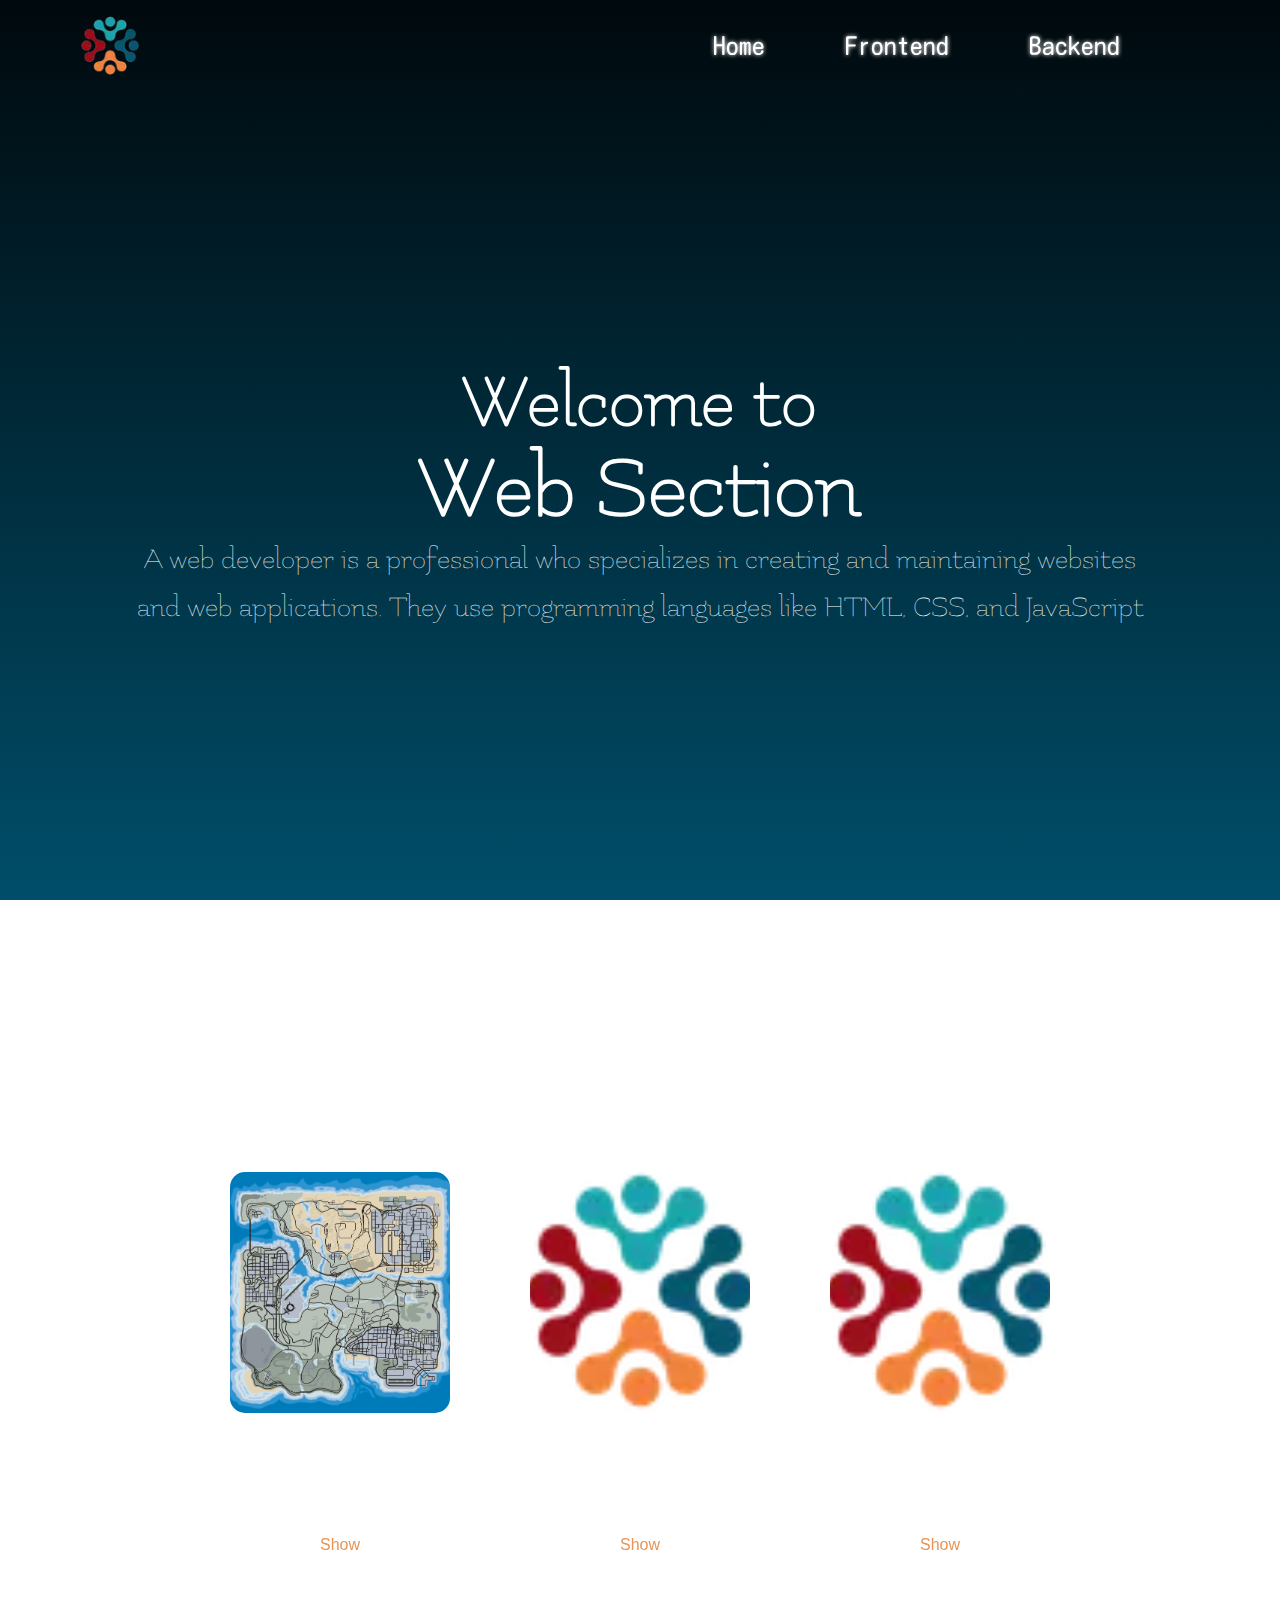
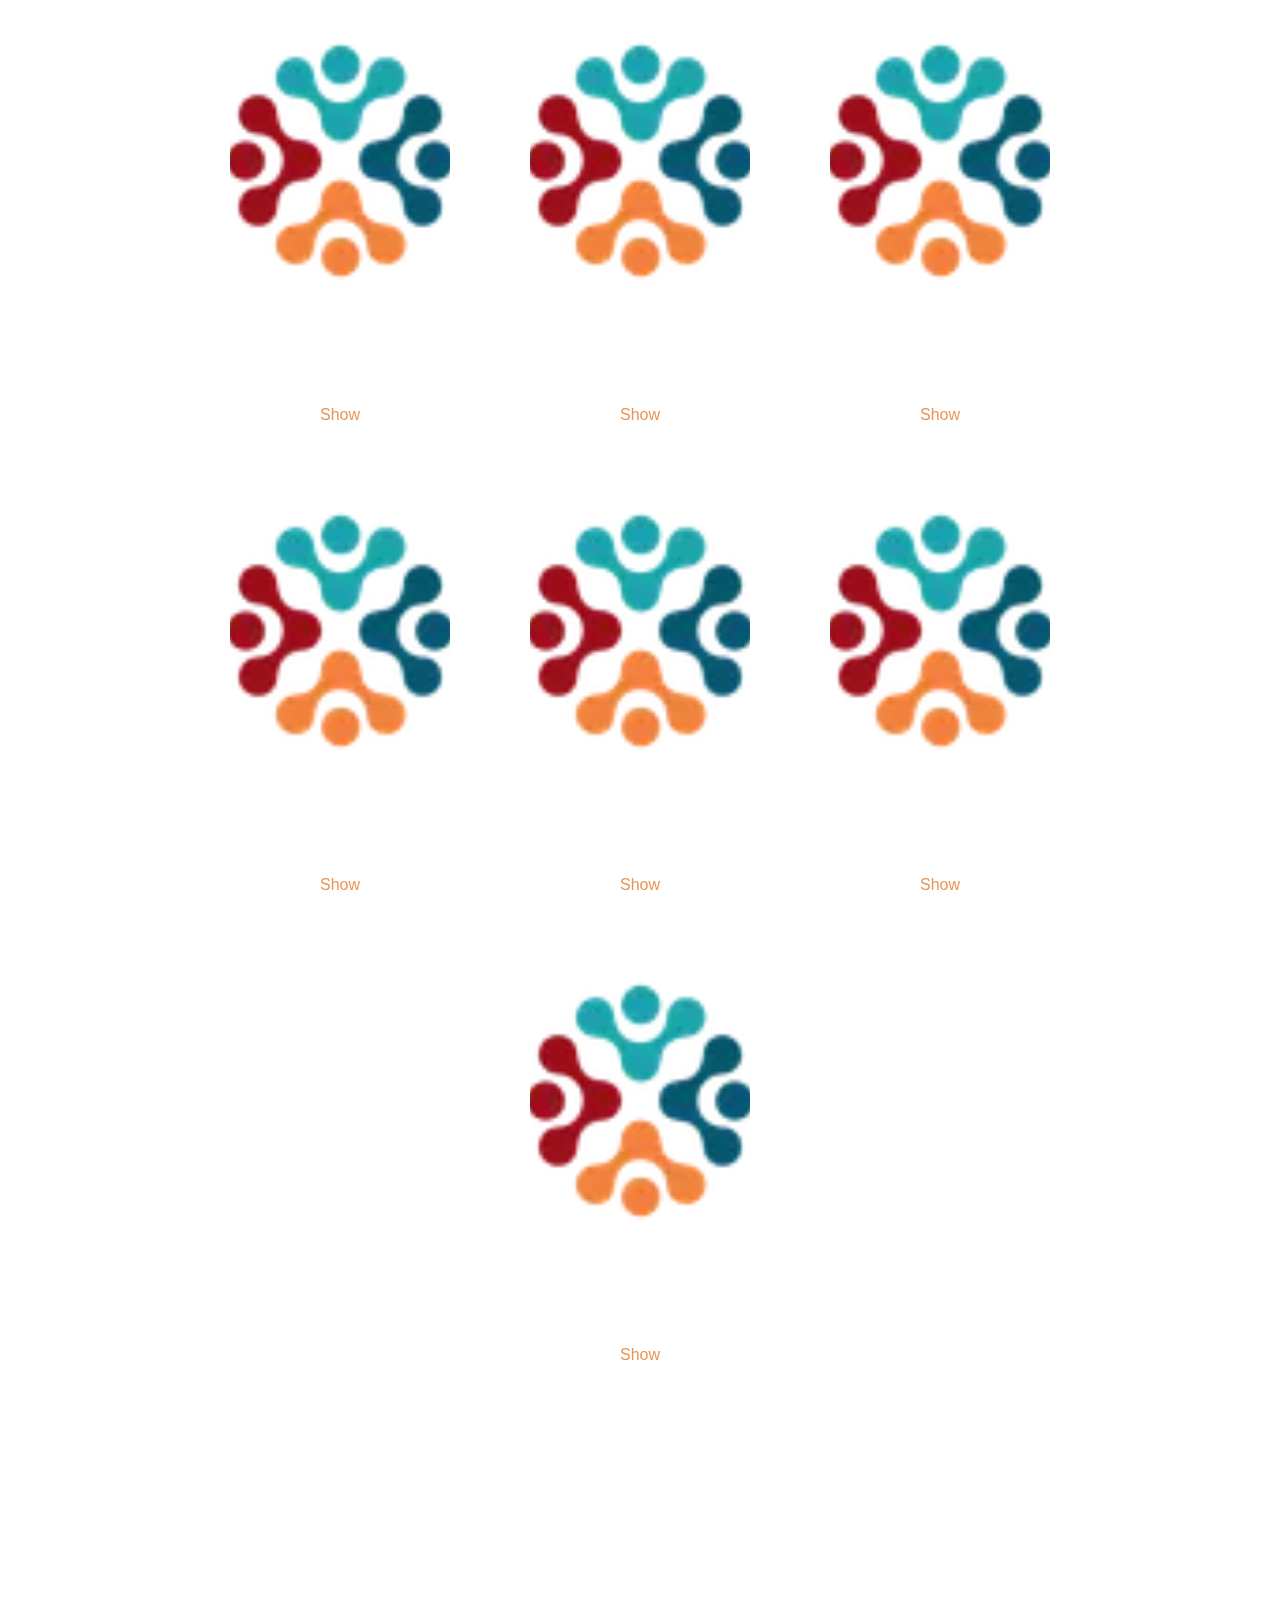
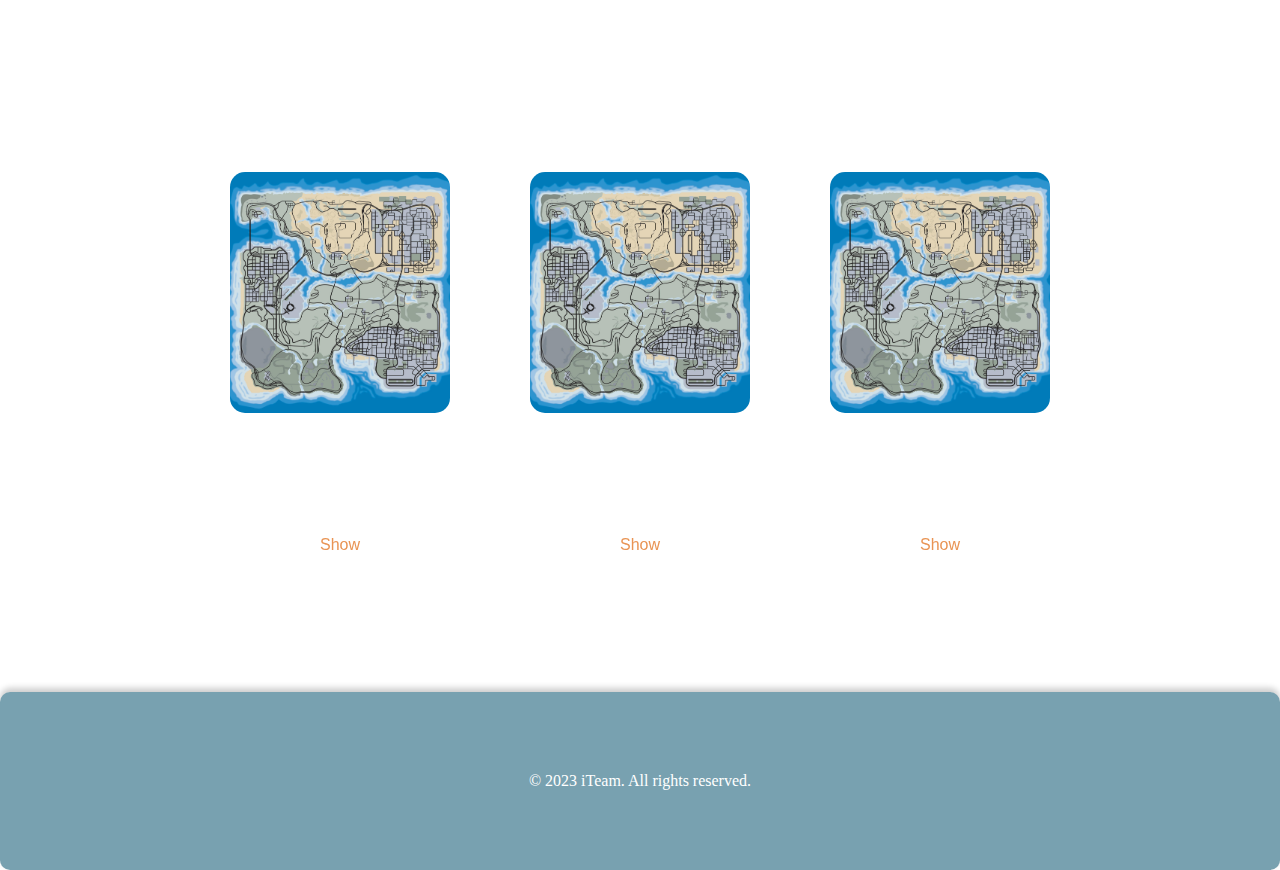
==== index.html @ e4ead11f "add files" ====
<!DOCTYPE html>
<html lang="en">
<head>
    <meta charset="UTF-8">
    <meta name="viewport" content="width=device-width, initial-scale=1.0">
    <title>Document</title>
    <link rel="stylesheet" href="style.css">
</head>
<body>
    <!--alakawi-->
    <header>
        <img src="img/logo.webp" alt="logo">
        <nav>
            <ul>
                <li><a href="#">Home</a></li>
                <li><a href="#">Frontend</a></li>
                <li><a href="#">Backend</a></li>
            </ul>
        </nav>
    </header>
    <main>
        <section class="hero">
            <h2>Welcome to </h2>
            <h1> Web Section </h1>
            <p>A web developer is a professional who specializes in creating and maintaining websites and web applications. They use programming languages like HTML, CSS, and JavaScript </p>
        </section>
        <section class="tasks">
            <h1>Tasks of iTeam members</h1>
            <div class="cards">
                <div class="card">
                    <img src="img/gta_sa_map_by_pavlo445_dgjw54e-fullview.jpg" alt="html">
                   <h1>HTML</h1>
                    <button>Show</button>
                </div>
                <div class="card">
                    <img src="img/logo.webp" alt="css">
                    <h1>CSS</h1>
                    <button>Show</button>
                </div>
                <div class="card">
                    <img src="img/logo.webp" alt="js">
                    <h1>JS</h1>
                    <button>Show</button>
                </div>
                <div class="card">
                    <img src="img/logo.webp" alt="js">
                    <h1>JS</h1>
                    <button>Show</button>
                </div>
                <div class="card">
                    <img src="img/logo.webp" alt="js">
                    <h1>JS</h1>
                    <button>Show</button>
                </div>
                <div class="card">
                    <img src="img/logo.webp" alt="js">
                    <h1>JS</h1>
                    <button>Show</button>
                </div>
                <div class="card">
                    <img src="img/logo.webp" alt="js">
                    <h1>JS</h1>
                    <button>Show</button>
                </div>
                <div class="card">
                    <img src="img/logo.webp" alt="js">
                    <h1>JS</h1>
                    <button>Show</button>
                </div>
                <div class="card">
                    <img src="img/logo.webp" alt="js">
                    <h1>JS</h1>
                    <button>Show</button>
                </div>
                <div class="card">
                    <img src="img/logo.webp" alt="js">
                    <h1>JS</h1>
                    <button>Show</button>
                </div>
            </div>
        </section>
        <section class="tasks">
            <h1>Tools</h1>
            <div class="cards">
                <div class="card">
                    <img src="img/gta_sa_map_by_pavlo445_dgjw54e-fullview.jpg" alt="html">
                   <h1>HTML</h1>
                    <button>Show</button>
                </div>
                <div class="card">
                    <img src="img/gta_sa_map_by_pavlo445_dgjw54e-fullview.jpg" alt="html">
                   <h1>HTML</h1>
                    <button>Show</button>
                </div>
              
                <div class="card">
                    <img src="img/gta_sa_map_by_pavlo445_dgjw54e-fullview.jpg" alt="html">
                   <h1>HTML</h1>
                    <button>Show</button>
                </div>
            </div>
        </section>
    </main>
<!--safa-->


    <footer>
        <p>&copy; 2023 iTeam. All rights reserved.</p>
    </footer>
</body>
</html>
---- style.css ----
@font-face {
    font-family: 'KosugiMaru'; 
    src: url('font/Kosugi_Maru/KosugiMaru-Regular.ttf') format('truetype');
}
@font-face {
    font-family: 'Flamenco'; 
    src: url('font/Flamenco/Flamenco-Light.ttf') format('truetype');
}
* {
    margin: 0;
    padding: 0;
    box-sizing: border-box;
}
body {
    background: linear-gradient(to bottom, #00090D, #004E6A);
    min-height: 100vh;
    background-attachment: fixed;
}
header {
    display: flex;
    justify-content: space-between;
    align-items: center;
    padding: 1rem 5rem;   
}

header img {
    width: 60px;
}
nav ul {
    list-style: none;
    display: flex;
}
nav li {
    margin-right: 80px;
}
nav ul li a {
    font-family: 'KosugiMaru', sans-serif;
    text-decoration: none;
    color: #fff;
    font-size: clamp(18px, 2.5vw, 25px);
    filter: drop-shadow(0 0 2px #ffffff);
    transition: all 0.3s ease-in-out;
}
nav ul li a:hover {

    color: #E99454;
    filter: drop-shadow(0 0 2px #E99454);
}
.hero {
    position: relative;
    height: 90vh;
    display: flex;
    flex-direction: column;
    justify-content: center;
    align-items: center;
    text-align: center;
    animation: smoothAnimation 1s ease-in-out;
}

.hero h2 {
    font-family: 'Flamenco', sans-serif;
    font-size: clamp(40px, 6vw, 80px);
    color: #fff;
}
.hero h1 {
    font-family: 'Flamenco', sans-serif;
    font-size: clamp(50px, 7vw, 100px);
    color: #fff;
}
.hero p {
    font-size: clamp(16px, 3vw, 30px);
    max-width: 80%; 
    margin: 0 auto; 
    font-family: 'Flamenco', sans-serif;
    color: #fff;
    line-height: 1.6;
}
.tasks{
    padding: 100px;
}
.tasks h1 {
    padding: 30px;
    text-align: center;
    font-family: 'Flamenco', sans-serif;
    font-size: clamp(40px, 6vw, 80px);
    color: #fff;
}

.cards {
    display: flex;
    flex-wrap: wrap;
    justify-content: center;
    gap: 20px;
}
.card {
    width: 280px;
    height: 450px;
    background: rgba(255, 255, 255, 0.222);
    border-radius: 20px;
    box-shadow: 0 0px 10px #ffffff;
    backdrop-filter: blur(10px);
    display: flex;
    flex-direction: column;
    justify-content: space-between;
    align-items: center;
    padding: 30px;
    text-align: center;
    position: relative;
    overflow: hidden;
}

.card img {
    width: 100%;
    height: 300px;
    border-radius: 15px;
    object-fit: cover;
    z-index: 1;
}
.card h1{
    font-family: 'Flamenco', sans-serif;
    font-size: clamp(20px, 3vw, 30px);
    color: #fff;
}
.card button {
    margin-top: 20px;
    font-family: 'Lucida Sans', 'Lucida Sans Regular', 'Lucida Grande', 'Lucida Sans Unicode', Geneva, Verdana, sans-serif;
    padding: 12px 30px;
    background: #fff;
    color: #E99454;
    border: none;
    border-radius: 30px;
    font-size: 1rem;
    cursor: pointer;
    z-index: 1;
    transition: transform 0.3s ease, box-shadow 0.3s ease;
    position: relative;
    overflow: hidden;
    transition: all 0.3s ease-in-out;
}
.card button:hover {
    background-color: #E99454;
    color: #fff;
    transform: scale(1.1);
    box-shadow: 0 8px 20px #E99454;
}
footer {
    border-radius: 10px;
    background-color: #004e6a87;
    color: #ffffff;
    text-align: center;
    padding: 5rem;
    box-shadow: 0 -4px 6px rgba(0, 0, 0, 0.2);
}
@media (max-width: 768px) {
    header {
        padding: 1rem 2rem;
    }
    nav ul {
        flex-direction: column;
        align-items: center;
    }
    nav li {
        margin-bottom: 10px;
    }
    .hero p {
        max-width: 90%;
    }
}
@keyframes smoothAnimation {
    0% {
bottom:50px;        
        opacity: 0;
    }
    100% {
        bottom: 0;
        opacity: 1;
    }
}
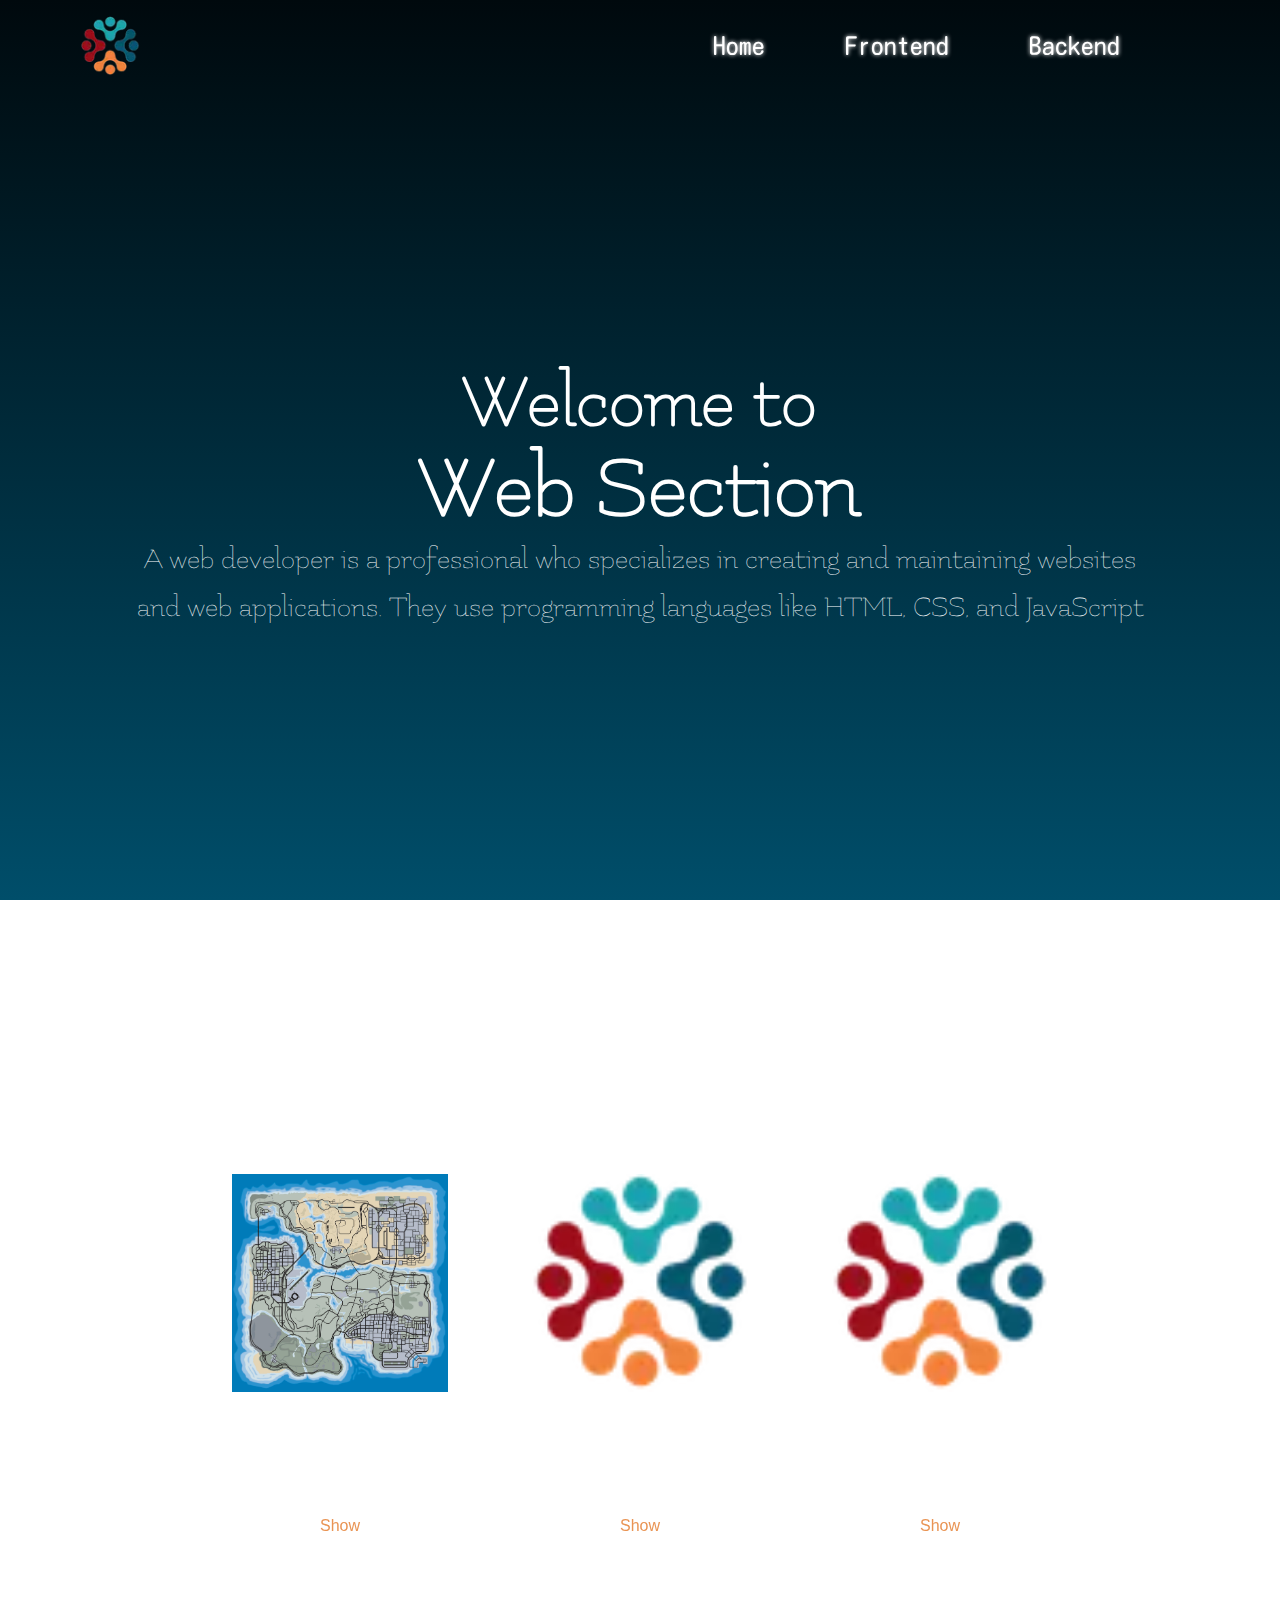
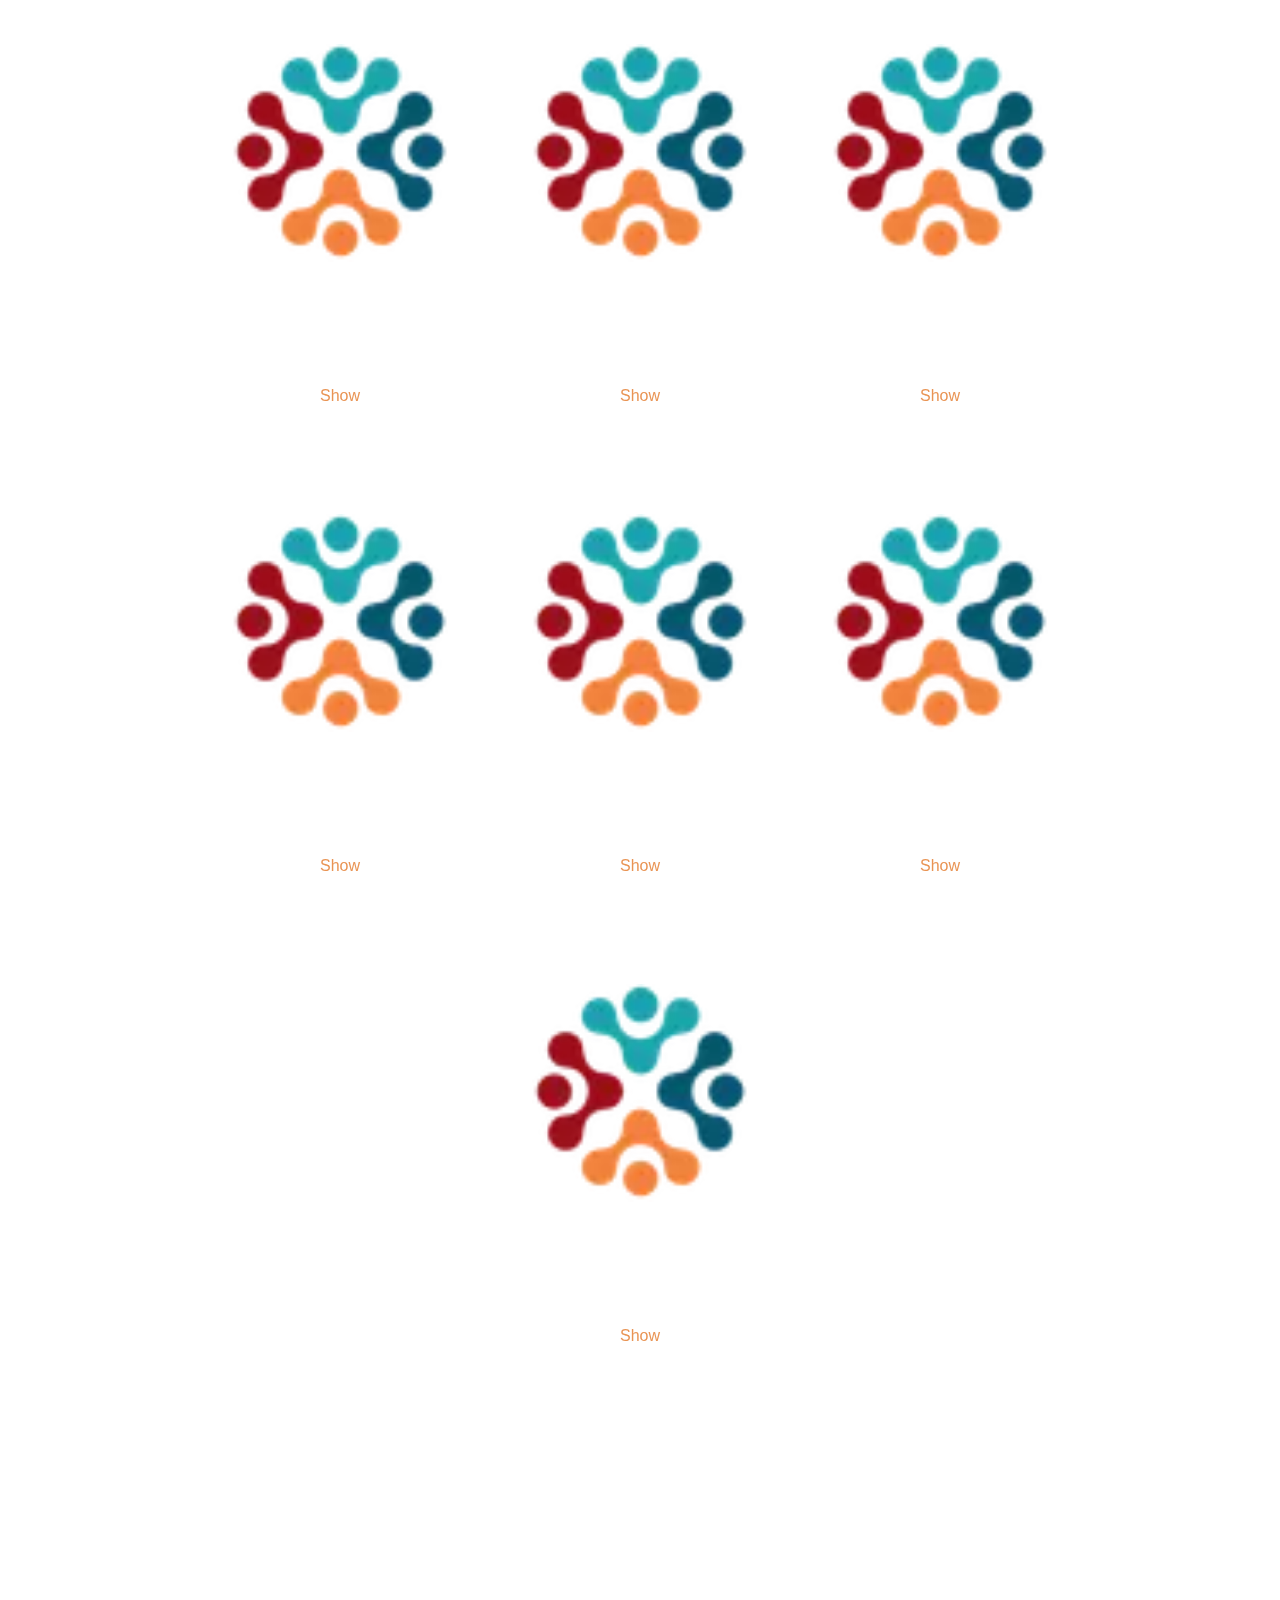
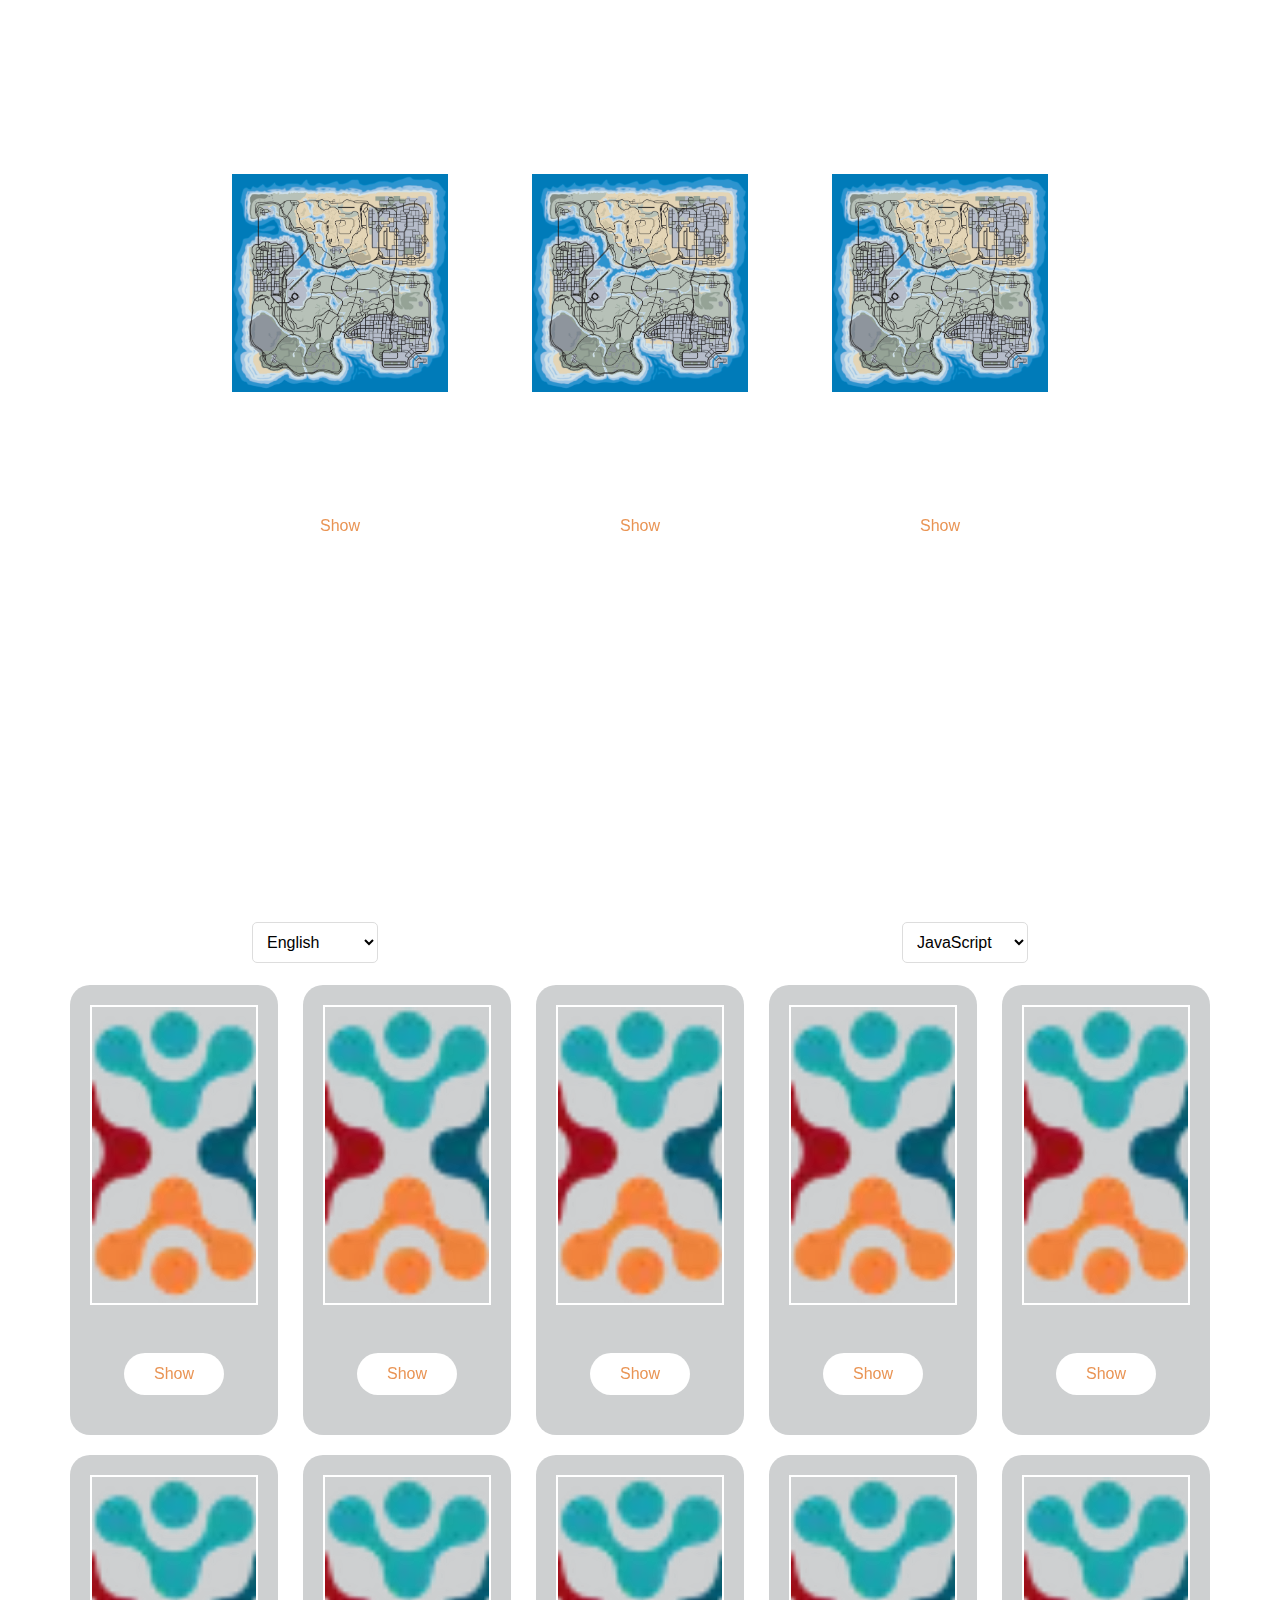
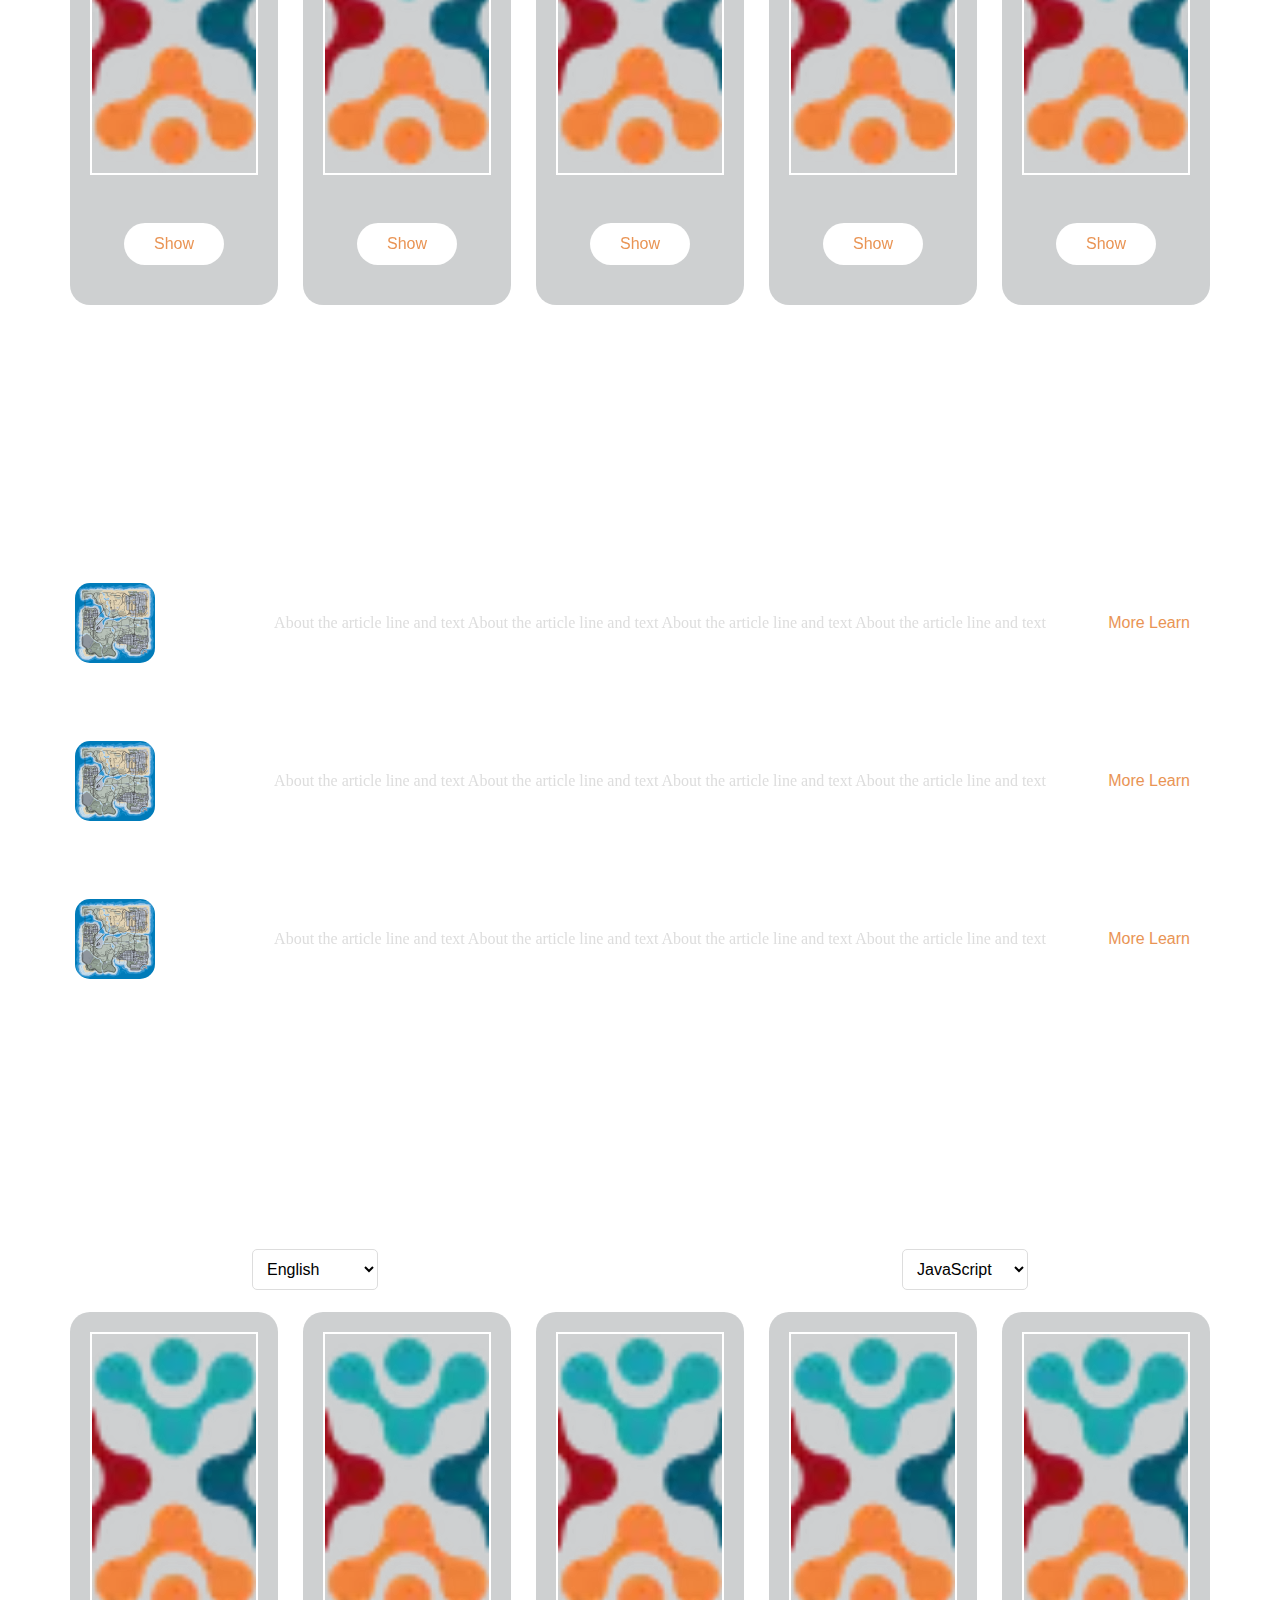
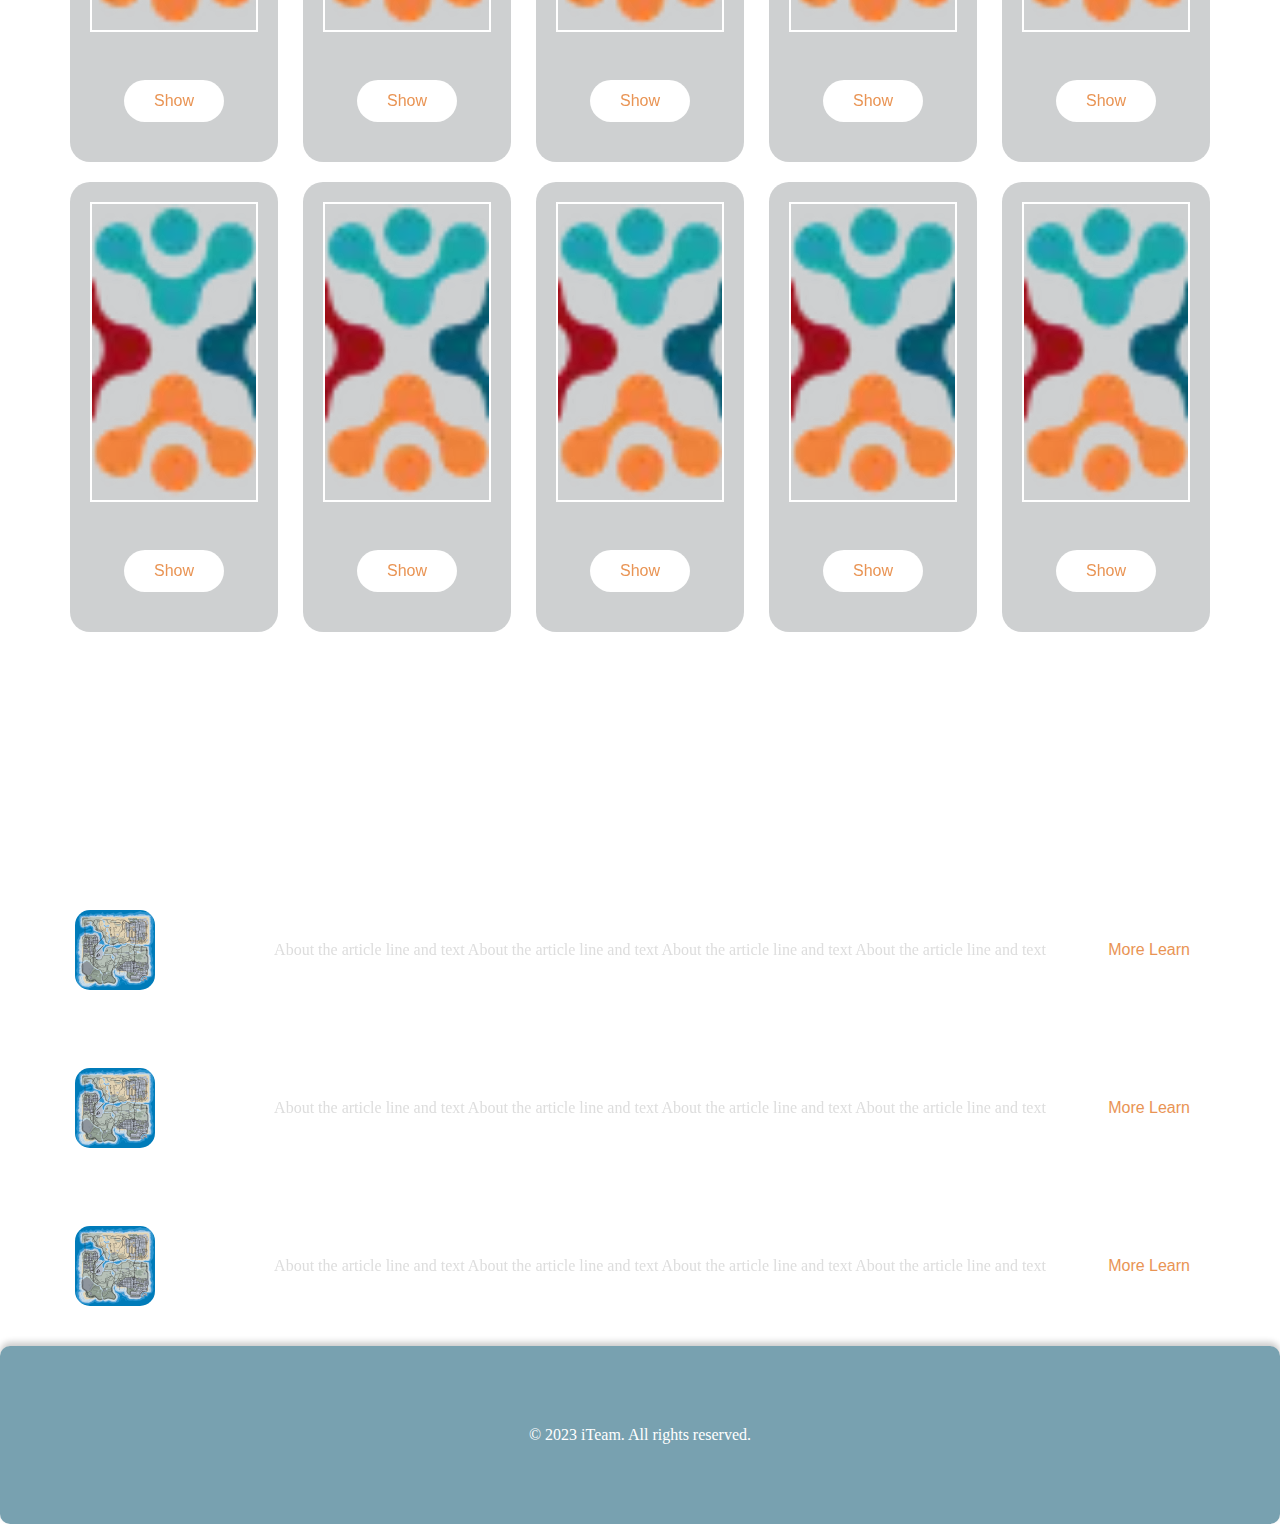
==== commit c2e9e85a: "add a section front and backend" ====
--- a/index.html
+++ b/index.html
@@ -13,8 +13,8 @@
         <nav>
             <ul>
                 <li><a href="#">Home</a></li>
-                <li><a href="#">Frontend</a></li>
-                <li><a href="#">Backend</a></li>
+                <li><a href="#frontend">Frontend</a></li>
+                <li><a href="#Backend">Backend</a></li>
             </ul>
         </nav>
     </header>
@@ -102,6 +102,202 @@
         </section>
     </main>
 <!--safa-->
+<section class="frontend-section" id="frontend">
+    <h1>Frontend learning resources</h1>
+    <div class="multiple-choice">
+        <div class="choice left">
+            <select id="language" name="language">
+                <option value="english">English</option>
+                <option value="arabic">عربي</option>
+            </select>
+        </div>
+        <div class="choice right">
+            <select id="technology" name="technology">
+                <option value="javascript">JavaScript</option>
+                <option value="html">HTML</option>
+                <option value="css">CSS</option>
+                <option value="react">React</option>
+            </select>
+        </div>
+    </div>
+    
+    <div class="cards">
+        <div class="card">
+            <img src="img/logo.webp" alt="html">
+            <button>Show</button>
+        </div>
+        <div class="card">
+            <img src="img/logo.webp" alt="css">
+            <button>Show</button>
+        </div>
+        <div class="card">
+            <img src="img/logo.webp" alt="js">
+            <button>Show</button>
+        </div>
+        <div class="card">
+            <img src="img/logo.webp" alt="react">
+            <button>Show</button>
+        </div>
+        <div class="card">
+            <img src="img/logo.webp" alt="vue">
+            <button>Show</button>
+        </div>
+        <div class="card">
+            <img src="img/logo.webp" alt="angular">
+            <button>Show</button>
+        </div>
+        <div class="card">
+            <img src="img/logo.webp" alt="typescript">
+            <button>Show</button>
+        </div>
+        <div class="card">
+            <img src="img/logo.webp" alt="sass">
+            <button>Show</button>
+        </div>
+        <div class="card">
+            <img src="img/logo.webp" alt="nodejs">
+            <button>Show</button>
+        </div>
+        <div class="card">
+            <img src="img/logo.webp" alt="webpack">
+            <button>Show</button>
+        </div>
+    </div>
+</section>
+ 
+
+<section  class="frontend-part2">
+    <h1>Articles about Frontend</h1>
+    
+    <div class="cards">
+        <div class="carde">
+            <div class="cardd">
+                <img src="img/gta_sa_map_by_pavlo445_dgjw54e-fullview.jpg" alt="html">
+               <h1>Artical name</h1>
+               <p>About the article line and text About the article line and text About the article line and text About the article line and text</p>
+
+               <button>More Learn</button>
+            </div> 
+        <br>
+            <div class="cardd">
+                <img src="img/gta_sa_map_by_pavlo445_dgjw54e-fullview.jpg" alt="html">
+                <h1>Artical name</h1>
+                <p>About the article line and text About the article line and text About the article line and text About the article line and text</p>
+ 
+                <button>More Learn</button>
+            </div> 
+            <br>
+            <div class="cardd">
+                <img src="img/gta_sa_map_by_pavlo445_dgjw54e-fullview.jpg" alt="html">
+                <h1>Artical name</h1>
+                <p>About the article line and text About the article line and text About the article line and text About the article line and text</p>
+ 
+                <button>More Learn</button>
+            </div> 
+    </section>
+              
+ 
+
+<!--backeng -->
+<section class="frontend-section" id="Backend">
+    <h1>backend learning resources</h1>
+    <div class="multiple-choice">
+        <div class="choice left">
+            <select id="language" name="language">
+                <option value="english">English</option>
+                <option value="arabic">عربي</option>
+            </select>
+        </div>
+        <div class="choice right">
+            <select id="technology" name="technology">
+                <option value="javascript">JavaScript</option>
+                <option value="html">HTML</option>
+                <option value="css">CSS</option>
+                <option value="react">React</option>
+            </select>
+        </div>
+    </div>
+    
+    <div class="cards">
+        <div class="card">
+            <img src="img/logo.webp" alt="html">
+            <button>Show</button>
+        </div>
+        <div class="card">
+            <img src="img/logo.webp" alt="css">
+            <button>Show</button>
+        </div>
+        <div class="card">
+            <img src="img/logo.webp" alt="js">
+            <button>Show</button>
+        </div>
+        <div class="card">
+            <img src="img/logo.webp" alt="react">
+            <button>Show</button>
+        </div>
+        <div class="card">
+            <img src="img/logo.webp" alt="vue">
+            <button>Show</button>
+        </div>
+        <div class="card">
+            <img src="img/logo.webp" alt="angular">
+            <button>Show</button>
+        </div>
+        <div class="card">
+            <img src="img/logo.webp" alt="typescript">
+            <button>Show</button>
+        </div>
+        <div class="card">
+            <img src="img/logo.webp" alt="sass">
+            <button>Show</button>
+        </div>
+        <div class="card">
+            <img src="img/logo.webp" alt="nodejs">
+            <button>Show</button>
+        </div>
+        <div class="card">
+            <img src="img/logo.webp" alt="webpack">
+            <button>Show</button>
+        </div>
+    </div>
+</section>
+ 
+
+<section  class="frontend-part2">
+    <h1>Articles about backend</h1>
+    
+    <div class="cards">
+        <div class="carde">
+              <div class="cardd">
+                <img src="img/gta_sa_map_by_pavlo445_dgjw54e-fullview.jpg" alt="html">
+               <h1>Artical name</h1>
+               <p>About the article line and text About the article line and text About the article line and text About the article line and text</p>
+
+               <button>More Learn</button>
+            </div> 
+        <br>
+            <div class="cardd">
+                <img src="img/gta_sa_map_by_pavlo445_dgjw54e-fullview.jpg" alt="html">
+                <h1>Artical name</h1>
+                <p>About the article line and text About the article line and text About the article line and text About the article line and text</p>
+ 
+                <button>More Learn</button>
+            </div> 
+            <br>
+            <div class="cardd">
+                <img src="img/gta_sa_map_by_pavlo445_dgjw54e-fullview.jpg" alt="html">
+                <h1>Artical name</h1>
+                <p>About the article line and text About the article line and text About the article line and text About the article line and text</p>
+ 
+                <button>More Learn</button>
+            </div> 
+    </section>
+              
+
+
+
+
+
 
 
     <footer>
--- a/style.css
+++ b/style.css
@@ -6,6 +6,16 @@
     font-family: 'Flamenco'; 
     src: url('font/Flamenco/Flamenco-Light.ttf') format('truetype');
 }
+@font-face {
+    font-family: 'Barlow Condensed';
+    src: url('font/BarlowCondensed/BarlowCondensed-Regular.ttf') format('truetype');
+}
+
+@font-face {
+    font-family: 'Oswald';
+    src: url('font/Oswald/Oswald-Regular.ttf') format('truetype');
+}
+
 * {
     margin: 0;
     padding: 0;
@@ -176,3 +186,240 @@
         opacity: 1;
     }
 }
+
+/*safa */
+.frontend-section h1 {
+    font-family: "Oswald";
+    color: #fff;
+    font-style: normal;
+    padding: 70px;
+    text-align: center;
+    font-size: clamp(40px, 6vw, 80px);
+}
+
+.frontend-section .cards {
+    
+    display: flex;
+    flex-wrap: wrap;
+    justify-content: space-between;
+    gap: 20px;
+    padding: 0 70px;
+    /* margin-bottom: 20px;*/
+}
+.frontend-section .card { 
+    width: 280px;
+    height: 450px;
+    width: calc(20% - 20px); 
+    
+    border-radius: 20px;
+    backdrop-filter: blur(510px); 
+    background:  #a2a7a987; 
+
+    display: flex;
+    flex-direction: column;
+    justify-content: space-between;
+    align-items: center;
+    padding: 20px; 
+    text-align: center;
+    position: relative;
+     border: none; 
+    box-shadow: 0 0 20px rgba(255, 255, 255, 0.7);  
+}
+
+ 
+.card img {
+    border: #ffffff 2px solid;
+    border-radius: 0%;
+ }
+ .card  button{
+    margin-bottom: 20px;
+
+ }
+
+ @media (max-width: 768px) {
+    .frontend-section .cards {
+        padding: 0 20px;  
+    }
+
+    .frontend-section .card {
+        width: 60%;  
+        height:  450px;
+        margin: auto;
+        margin-bottom: 20px;  
+     }
+}
+
+
+.frontend-part2 h1 {
+    font-family: "Oswald";
+    color: #fff;
+    font-style: normal;
+    padding: 120px 0px 50px 0px;
+    text-align: center;
+    font-size: clamp(40px, 6vw, 80px);
+}
+ 
+.frontend-part2 .cards {
+    display: flex;
+    flex-direction: column;  
+    gap: 20px;  
+    padding: 0 50px;
+}
+ 
+.frontend-part2 .cardd {
+    width: 100%;  
+    height: 120px;  
+    display: flex;
+    justify-content: flex-start;  
+    align-items: center;
+    background: rgba(255, 255, 255, 0.222);
+    border-radius: 20px;
+    box-shadow: 0 0px 10px #ffffff;
+    backdrop-filter: blur(10px);
+    padding: 25px;
+    position: relative; 
+    margin-bottom: 20px;
+}
+
+.frontend-part2 .cardd img {
+    width: 80px;  
+    height: 80px;
+    object-fit: cover; 
+    gap: 20px;
+    border-radius: 15px;
+    left: 10px;  
+    z-index: 1;
+}
+
+.frontend-part2 .cardd .content {
+    width: calc(100% - 80px);  
+    display: flex;
+    flex-direction: column;  
+    justify-content: flex-start; 
+    align-items: flex-start; 
+    text-align: left; 
+    margin-left: 10px;  
+}
+
+.frontend-part2 .cardd h1 {
+    font-size: 1.2rem;
+    color: #fff;
+    padding-top: 10px; 
+     padding-left: 12px;
+    margin: 0; 
+     overflow: hidden;
+     text-overflow: ellipsis;
+ }
+
+.frontend-part2 .cardd button {
+    font-family: 'Lucida Sans', 'Lucida Sans Regular', 'Lucida Grande', 'Lucida Sans Unicode', Geneva, Verdana, sans-serif;
+    padding: 12px 30px;
+    background: #fff;
+    color: #E99454;
+    border: none;
+    border-radius: 10px;
+    font-size: 1rem;
+    cursor: pointer;
+    position: absolute; 
+     right: 10px; 
+     z-index: 1;
+    transition: transform 0.3s ease, box-shadow 0.3s ease;
+}
+
+.frontend-part2 .cardd button:hover {
+    background-color: #E99454;
+    color: #fff;
+    transform: scale(1.1);
+    box-shadow: 0 8px 20px #E99454;
+}
+.cardd p{
+    color: #ddd;
+    font-size: medium;
+    margin-left: 0%;
+    padding-right: 10px;
+}
+
+ @media (max-width: 768px) {
+    .frontend-part2 h1{
+        padding:80px 8px 15px 10px;
+        font-size: 2.4rem;
+     }
+    .frontend-part2 .cardd  {
+        width: 100%;
+        padding: 0%;
+        margin:  auto;
+        height: 150px; 
+     }
+
+    .frontend-part2 .cardd h1 {
+        font-size: .8rem; 
+        padding-left: 8px; 
+    }
+
+    .frontend-part2 .cardd .content {
+        width: calc(100% - 60px); 
+     }
+
+    .frontend-part2 .cards {
+        gap: 20px; 
+        margin-bottom: 20px;
+    }
+}
+ 
+.multiple-choice {
+    display: flex;
+    justify-content: space-between;
+    width: 100%;
+    margin: 2px 0;
+}
+
+.choice {
+    flex: 1;
+    display: flex;
+    justify-content: center; 
+}
+
+.choice select {
+    padding: 10px;
+    width: 20%; 
+    background-color: white;
+    border: 1px solid #ddd;
+    border-radius: 5px;
+    font-size: 1rem;
+    margin-bottom: 20px;
+}
+
+.left {
+    margin-right: 10px;
+}
+
+.right {
+    margin-left: 10px; 
+}
+ @media (max-width: 768px) {
+    .cardd {
+        width: 100%;
+         margin-bottom: 20px;
+    }
+
+    .cardd h1, .cardd p {
+        font-size: .8rem; 
+    }
+
+    .cardd button {
+        font-size: .17rem;
+        margin-top: 89px;
+        height: 55px;
+        width: 35%; 
+     }
+    
+.choice select {
+    padding: 10px;
+    width: 80%; 
+    background-color: white;
+    border: 1px solid #ddd;
+    border-radius: 5px;
+    font-size: 1rem;
+    margin-bottom: 20px;
+}
+}
